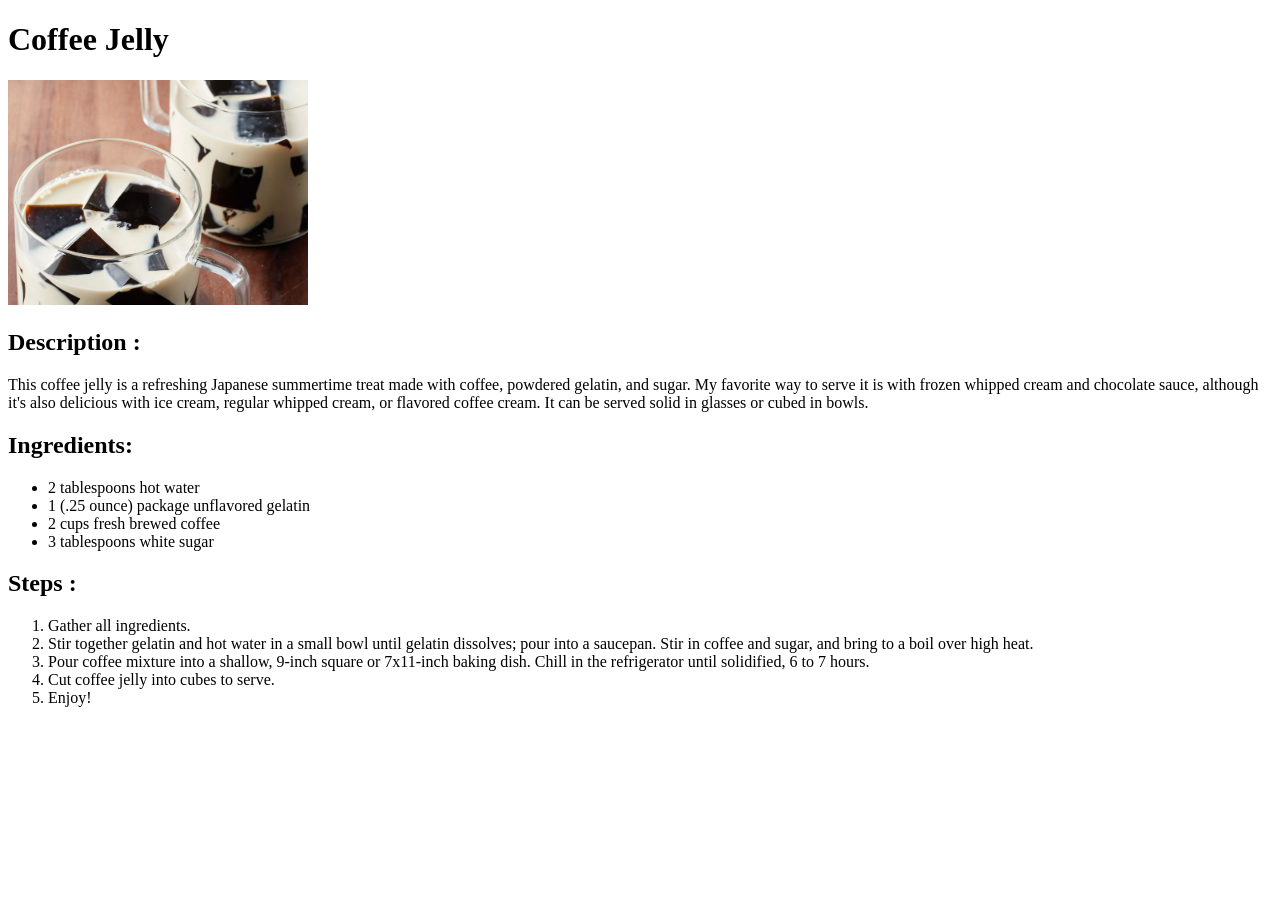
==== recipes/coffee-jelly.html @ 8bc1393f "add 5 recipes and update index" ====
<!DOCTYPE html>
<html lang="en">
<head>
    <meta charset="UTF-8">
    <meta name="viewport" content="width=device-width, initial-scale=1.0">
    <title>Odin recipe : Coffee Jelly</title>
</head>
<body>
    <h1>Coffee Jelly</h1>    
    <div>
        <img src="../images/coffee-jelly.webp" alt="Easy Iced Coffee" width="300">
    </div>
    <div>
        <h2>Description : </h2>
        <p>This coffee jelly is a refreshing Japanese summertime treat made with coffee, powdered gelatin, and sugar. My favorite way to serve it is with frozen whipped cream and chocolate sauce, although it's also delicious with ice cream, regular whipped cream, or flavored coffee cream. It can be served solid in glasses or cubed in bowls.</p>
        <h2>Ingredients:</h2>
        <ul>
            <li>2 tablespoons hot water</li>
            <li>1 (.25 ounce) package unflavored gelatin</li>
            <li>2 cups fresh brewed coffee</li>
            <li>3 tablespoons white sugar</li>
        </ul>
        <h2>Steps :</h2>
        <ol>
            <li>Gather all ingredients.</li>
            <li>Stir together gelatin and hot water in a small bowl until gelatin dissolves; pour into a saucepan. Stir in coffee and sugar, and bring to a boil over high heat.</li>
            <li>Pour coffee mixture into a shallow, 9-inch square or 7x11-inch baking dish. Chill in the refrigerator until solidified, 6 to 7 hours.</li>
            <li>Cut coffee jelly into cubes to serve.</li>
            <li>Enjoy!</li>
        </ol>
    </div>
</body>
</html>
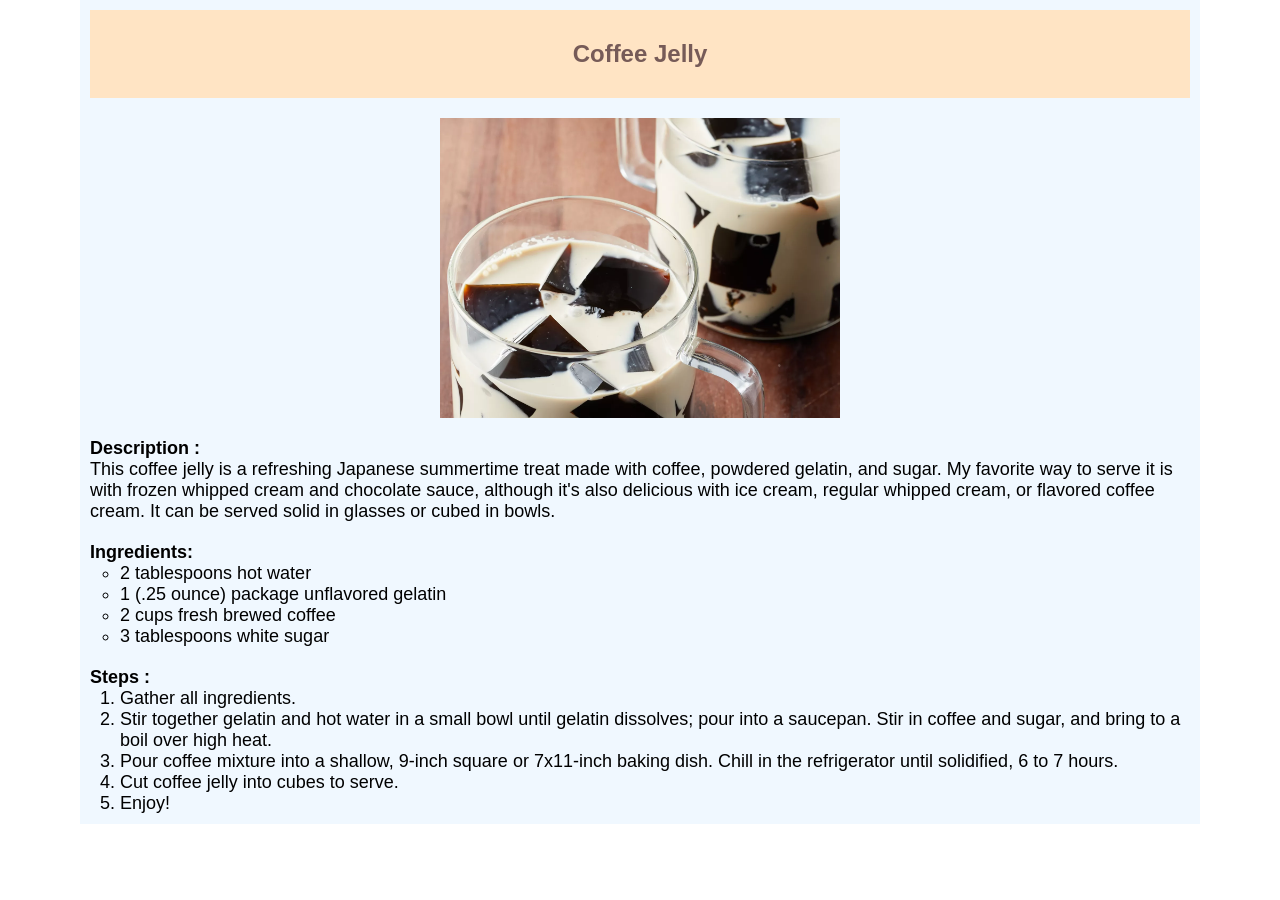
==== commit 39664893: "new start" ====
--- a/recipes/coffee-jelly.html
+++ b/recipes/coffee-jelly.html
@@ -3,31 +3,35 @@
 <head>
     <meta charset="UTF-8">
     <meta name="viewport" content="width=device-width, initial-scale=1.0">
+    <link rel="stylesheet" href="../style.css">
     <title>Odin recipe : Coffee Jelly</title>
 </head>
 <body>
-    <h1>Coffee Jelly</h1>    
-    <div>
-        <img src="../images/coffee-jelly.webp" alt="Easy Iced Coffee" width="300">
-    </div>
-    <div>
-        <h2>Description : </h2>
-        <p>This coffee jelly is a refreshing Japanese summertime treat made with coffee, powdered gelatin, and sugar. My favorite way to serve it is with frozen whipped cream and chocolate sauce, although it's also delicious with ice cream, regular whipped cream, or flavored coffee cream. It can be served solid in glasses or cubed in bowls.</p>
-        <h2>Ingredients:</h2>
-        <ul>
-            <li>2 tablespoons hot water</li>
-            <li>1 (.25 ounce) package unflavored gelatin</li>
-            <li>2 cups fresh brewed coffee</li>
-            <li>3 tablespoons white sugar</li>
-        </ul>
-        <h2>Steps :</h2>
-        <ol>
-            <li>Gather all ingredients.</li>
-            <li>Stir together gelatin and hot water in a small bowl until gelatin dissolves; pour into a saucepan. Stir in coffee and sugar, and bring to a boil over high heat.</li>
-            <li>Pour coffee mixture into a shallow, 9-inch square or 7x11-inch baking dish. Chill in the refrigerator until solidified, 6 to 7 hours.</li>
-            <li>Cut coffee jelly into cubes to serve.</li>
-            <li>Enjoy!</li>
-        </ol>
+    <div class="container">
+
+        <h1 class="title">Coffee Jelly</h1>    
+        <div>
+            <img class="big-images" src="../images/coffee-jelly.webp" alt="Easy Iced Coffee" width="300">
+        </div>
+        <div>
+            <h2 class="subtitle">Description : </h2>
+            <p>This coffee jelly is a refreshing Japanese summertime treat made with coffee, powdered gelatin, and sugar. My favorite way to serve it is with frozen whipped cream and chocolate sauce, although it's also delicious with ice cream, regular whipped cream, or flavored coffee cream. It can be served solid in glasses or cubed in bowls.</p>
+            <h2 class="subtitle">Ingredients:</h2>
+            <ul>
+                <li>2 tablespoons hot water</li>
+                <li>1 (.25 ounce) package unflavored gelatin</li>
+                <li>2 cups fresh brewed coffee</li>
+                <li>3 tablespoons white sugar</li>
+            </ul>
+            <h2 class="subtitle">Steps :</h2>
+            <ol>
+                <li>Gather all ingredients.</li>
+                <li>Stir together gelatin and hot water in a small bowl until gelatin dissolves; pour into a saucepan. Stir in coffee and sugar, and bring to a boil over high heat.</li>
+                <li>Pour coffee mixture into a shallow, 9-inch square or 7x11-inch baking dish. Chill in the refrigerator until solidified, 6 to 7 hours.</li>
+                <li>Cut coffee jelly into cubes to serve.</li>
+                <li>Enjoy!</li>
+            </ol>
+        </div>
     </div>
 </body>
 </html>
--- a/style.css
+++ b/style.css
@@ -0,0 +1,111 @@
+* {
+    padding: 0;
+    margin: 0;
+    box-sizing: content-box;
+    font-family: Impact, Haettenschweiler, 'Arial Narrow Bold', sans-serif;
+    font-size: 18px;
+    
+}
+:link {
+    color: #684c4ce7;
+    text-decoration: none;
+}
+:link:hover {
+    color: darkcyan;
+}
+
+
+ul {
+    list-style-type: circle;
+    padding-left: 30px;
+}
+ol{
+    padding-left: 30px;
+}
+
+.container {
+    display: block;
+    background-color: aliceblue;
+    padding: 10px;
+    margin: 0px 80px;
+}
+
+.title {
+    padding: 30px;
+    text-align: center;
+    font-size: x-large;
+    color: #684c4ce7;
+    background-color: bisque;
+
+    
+}
+
+.list {
+    display: block;
+    margin: 10px 20px 10px;
+    text-align: center;
+    
+    color: #684c4ce7;
+    
+}
+.list>li:hover {
+    background-color: aqua;
+}
+
+.big-images {
+    display: block;
+    height: 300px;
+    width: auto;
+    margin : 20px auto;
+    padding: 20px auto;
+    
+}
+
+.subtitle {
+    display: block;
+    font-weight: bold;
+    margin-top: 20px;
+}
+
+.item-grid{
+    margin-top: 30px;
+    display: flex;
+    justify-content: space-between;
+    flex-wrap: wrap;
+    justify-content: left;
+}
+.item{
+    display: flex;
+    /* outline: 2px solid red; */
+    width: 100px;
+    height: 100px;
+    padding: 30px;
+    margin :10px;
+    align-items: center;
+    text-align: center;
+    /* flex-wrap: wrap; */
+    background-color: bisque;
+    /* justify-content: left; */
+}
+.item:hover {
+    outline: 2px solid brown;
+    font-size: larger;
+}
+/* 
+.item > a {
+    display: flex;
+} */
+ 
+.container-left {
+    display: flex;
+    width: 200px;
+}
+.container-right {
+    display: flex;
+}
+.left-item {
+    flex: 1;
+}
+.right-item {
+    flex: 2;
+}
